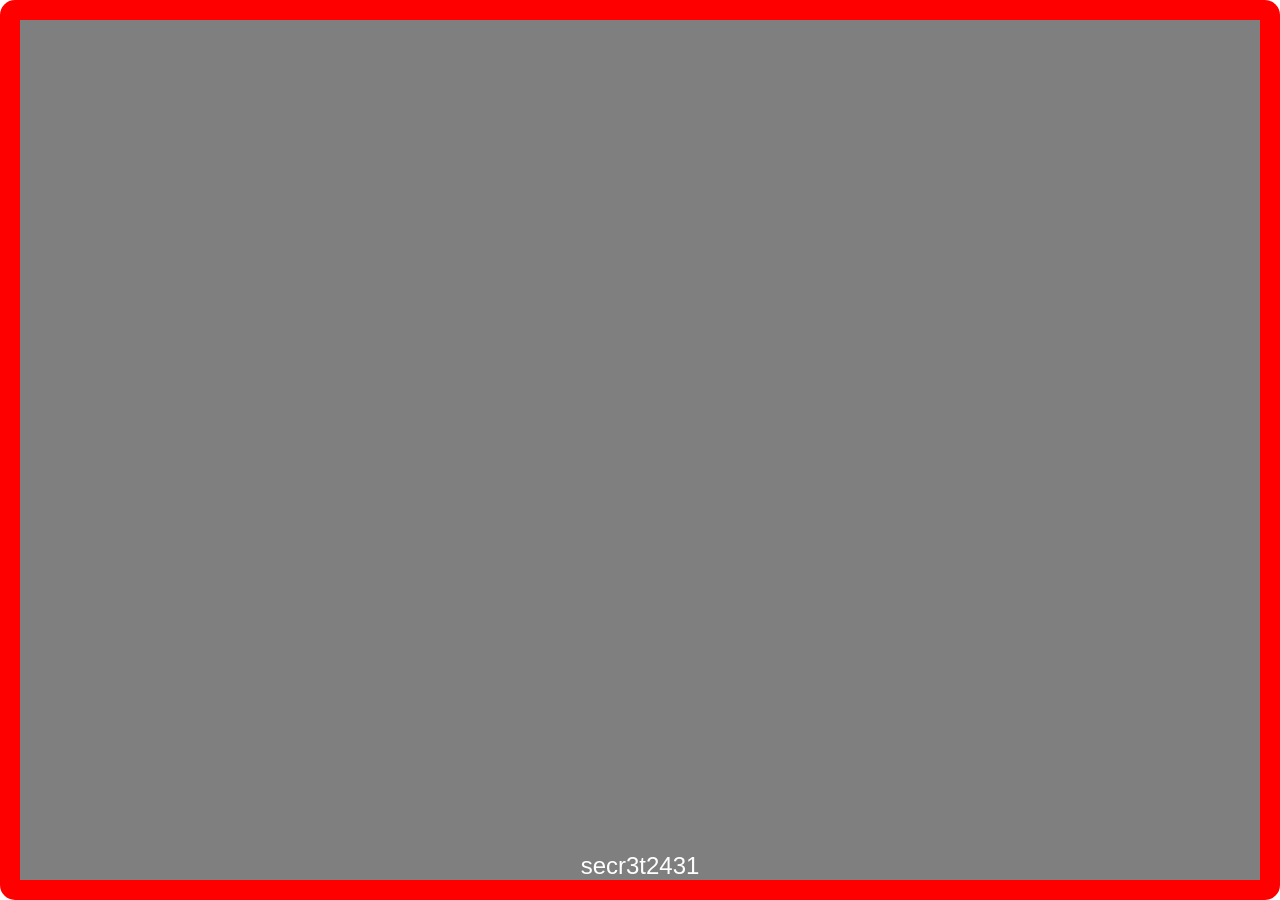
==== public/index.html @ f2ef2a91 "Rename border.html to index.html" ====
<!DOCTYPE html>
<html lang="en">
<head>
    <meta charset="UTF-8">
    <meta name="viewport" content="width=device-width, initial-scale=1.0">
    <title>Camera Border</title>
    <style>
        body, html {
            margin: 0;
            padding: 0;
            height: 100%;
            overflow: hidden;
            background: transparent;
        }
        .border {
            width: 100%;
            height: 100%;
            border: 20px solid #FF0000; /* Change this color to your preference */
            border-radius: 15px;
            box-sizing: border-box;
            position: absolute;
            top: 0;
            left: 0;
            background: rgba(0, 0, 0, 0.5); /* Semi-transparent background */
        }
        .center {
            width: calc(100% - 40px);
            height: calc(100% - 40px);
            position: absolute;
            top: 20px;
            left: 20px;
            border-radius: 10px;
            background: transparent;
        }
        .text {
            position: absolute;
            bottom: 20px;
            width: 100%;
            text-align: center;
            color: #FFFFFF; /* Change this color to your preference */
            font-size: 24px;
            font-family: Arial, sans-serif;
        }
    </style>
</head>
<body>
    <div class="border">
        <div class="center"></div>
    </div>
    <div class="text">secr3t2431</div> <!-- Change this text to your preference -->
</body>
</html>
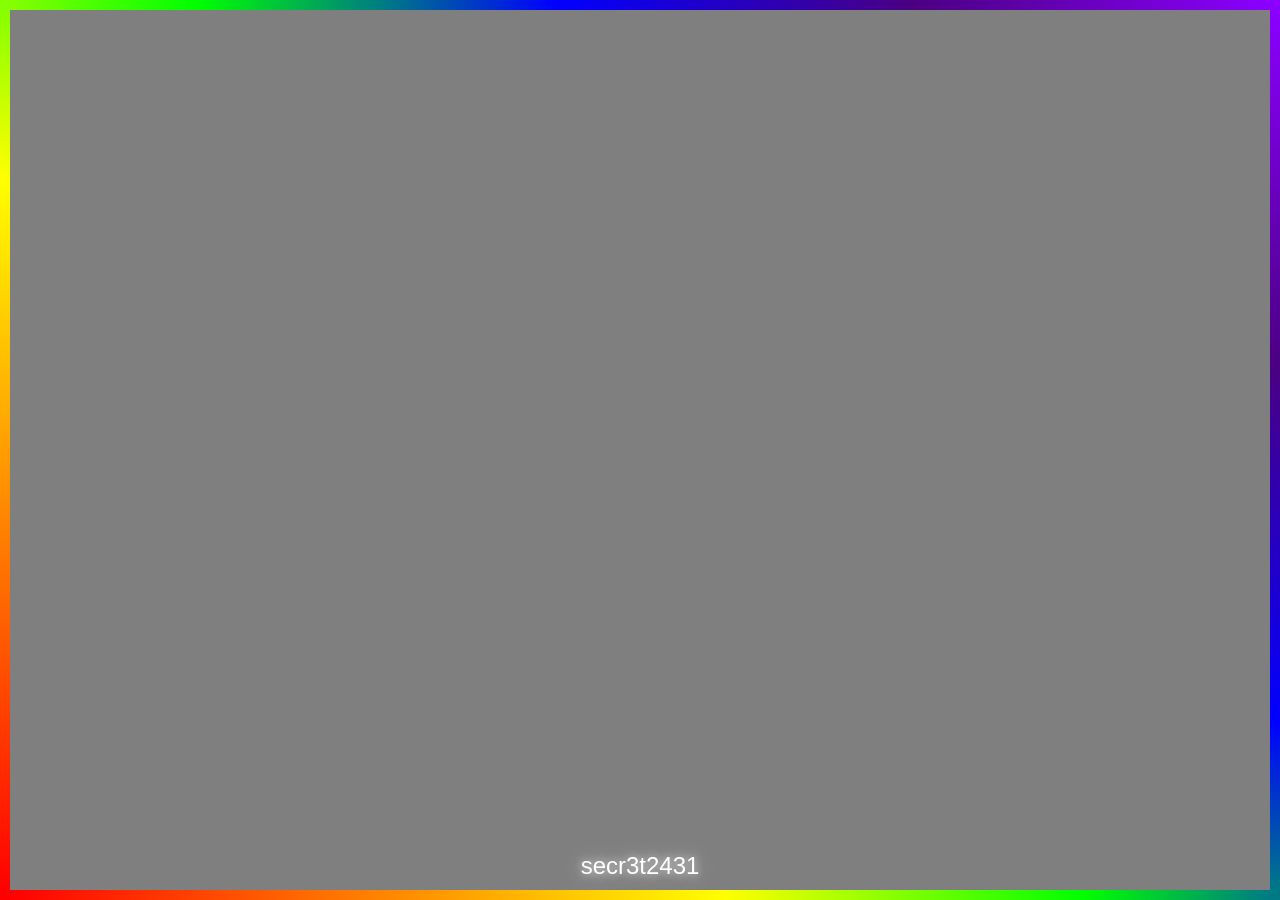
==== commit 588bd2f0: "Update index.html" ====
--- a/public/index.html
+++ b/public/index.html
@@ -15,13 +15,25 @@
         .border {
             width: 100%;
             height: 100%;
-            border: 20px solid #FF0000; /* Change this color to your preference */
+            border: 10px solid transparent;
+            border-image: linear-gradient(45deg, #ff0000, #ff7f00, #ffff00, #00ff00, #0000ff, #4b0082, #8b00ff);
+            border-image-slice: 1;
+            box-shadow: 0 0 20px rgba(255, 0, 0, 0.7), 0 0 40px rgba(255, 0, 0, 0.5);
             border-radius: 15px;
             box-sizing: border-box;
             position: absolute;
             top: 0;
             left: 0;
             background: rgba(0, 0, 0, 0.5); /* Semi-transparent background */
+            animation: border-glow 2s infinite alternate;
+        }
+        @keyframes border-glow {
+            0% {
+                box-shadow: 0 0 20px rgba(255, 0, 0, 0.7), 0 0 40px rgba(255, 0, 0, 0.5);
+            }
+            100% {
+                box-shadow: 0 0 20px rgba(0, 0, 255, 0.7), 0 0 40px rgba(0, 0, 255, 0.5);
+            }
         }
         .center {
             width: calc(100% - 40px);
@@ -37,16 +49,27 @@
             bottom: 20px;
             width: 100%;
             text-align: center;
-            color: #FFFFFF; /* Change this color to your preference */
+            color: #FFFFFF;
             font-size: 24px;
-            font-family: Arial, sans-serif;
+            font-family: 'Orbitron', sans-serif;
+            text-shadow: 0 0 10px rgba(255, 255, 255, 0.7), 0 0 20px rgba(255, 255, 255, 0.5);
+            animation: text-glow 2s infinite alternate;
         }
+        @keyframes text-glow {
+            0% {
+                text-shadow: 0 0 10px rgba(255, 255, 255, 0.7), 0 0 20px rgba(255, 255, 255, 0.5);
+            }
+            100% {
+                text-shadow: 0 0 20px rgba(0, 255, 255, 0.7), 0 0 40px rgba(0, 255, 255, 0.5);
+            }
+        }
+        @import url('https://fonts.googleapis.com/css2?family=Orbitron:wght@500&display=swap');
     </style>
 </head>
 <body>
     <div class="border">
         <div class="center"></div>
     </div>
-    <div class="text">secr3t2431</div> <!-- Change this text to your preference -->
+    <div class="text">secr3t2431</div>
 </body>
 </html>
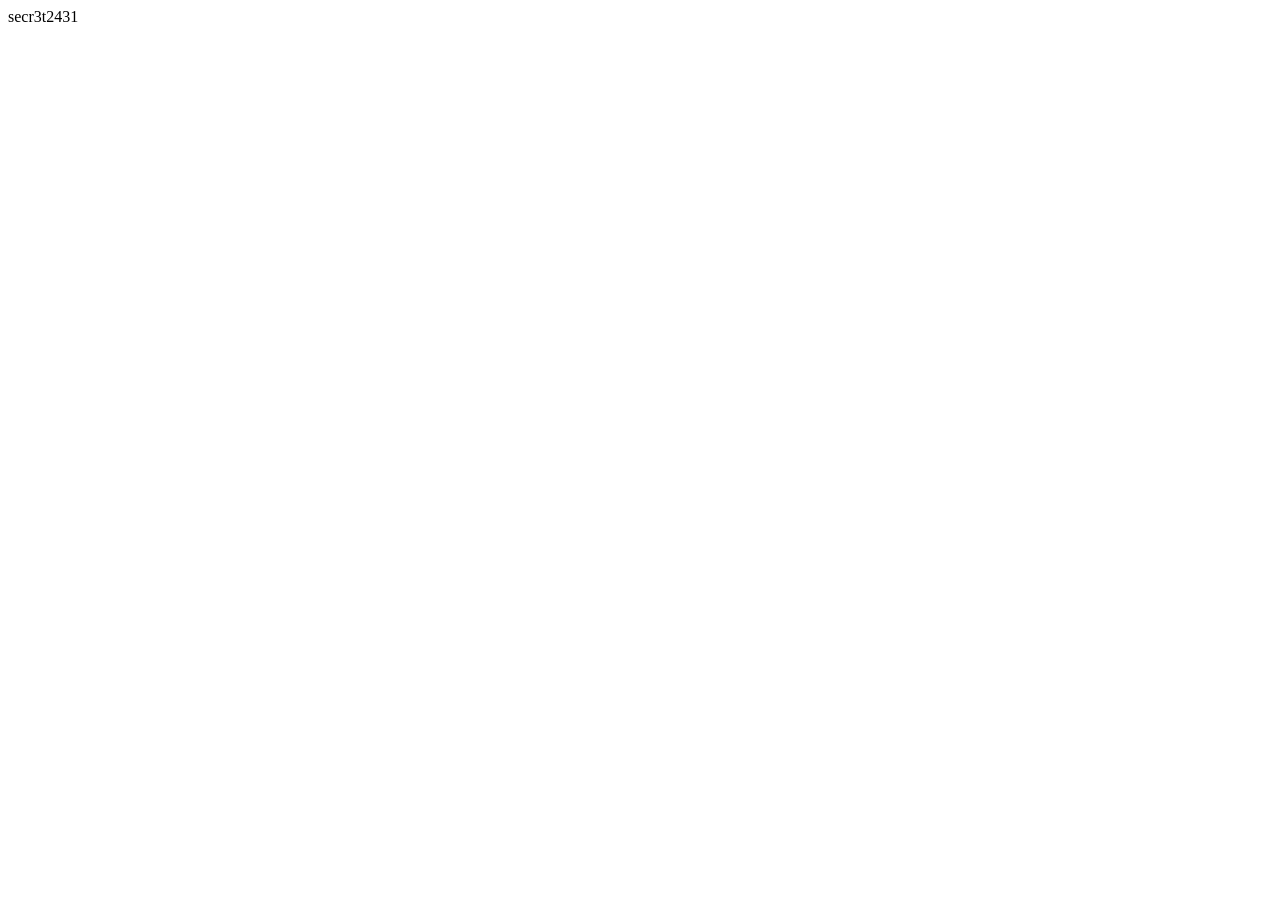
==== commit 3ab7b154: "Update index.html" ====
--- a/public/index.html
+++ b/public/index.html
@@ -4,72 +4,14 @@
     <meta charset="UTF-8">
     <meta name="viewport" content="width=device-width, initial-scale=1.0">
     <title>Camera Border</title>
-    <style>
-        body, html {
-            margin: 0;
-            padding: 0;
-            height: 100%;
-            overflow: hidden;
-            background: transparent;
-        }
-        .border {
-            width: 100%;
-            height: 100%;
-            border: 10px solid transparent;
-            border-image: linear-gradient(45deg, #ff0000, #ff7f00, #ffff00, #00ff00, #0000ff, #4b0082, #8b00ff);
-            border-image-slice: 1;
-            box-shadow: 0 0 20px rgba(255, 0, 0, 0.7), 0 0 40px rgba(255, 0, 0, 0.5);
-            border-radius: 15px;
-            box-sizing: border-box;
-            position: absolute;
-            top: 0;
-            left: 0;
-            background: rgba(0, 0, 0, 0.5); /* Semi-transparent background */
-            animation: border-glow 2s infinite alternate;
-        }
-        @keyframes border-glow {
-            0% {
-                box-shadow: 0 0 20px rgba(255, 0, 0, 0.7), 0 0 40px rgba(255, 0, 0, 0.5);
-            }
-            100% {
-                box-shadow: 0 0 20px rgba(0, 0, 255, 0.7), 0 0 40px rgba(0, 0, 255, 0.5);
-            }
-        }
-        .center {
-            width: calc(100% - 40px);
-            height: calc(100% - 40px);
-            position: absolute;
-            top: 20px;
-            left: 20px;
-            border-radius: 10px;
-            background: transparent;
-        }
-        .text {
-            position: absolute;
-            bottom: 20px;
-            width: 100%;
-            text-align: center;
-            color: #FFFFFF;
-            font-size: 24px;
-            font-family: 'Orbitron', sans-serif;
-            text-shadow: 0 0 10px rgba(255, 255, 255, 0.7), 0 0 20px rgba(255, 255, 255, 0.5);
-            animation: text-glow 2s infinite alternate;
-        }
-        @keyframes text-glow {
-            0% {
-                text-shadow: 0 0 10px rgba(255, 255, 255, 0.7), 0 0 20px rgba(255, 255, 255, 0.5);
-            }
-            100% {
-                text-shadow: 0 0 20px rgba(0, 255, 255, 0.7), 0 0 40px rgba(0, 255, 255, 0.5);
-            }
-        }
-        @import url('https://fonts.googleapis.com/css2?family=Orbitron:wght@500&display=swap');
-    </style>
+    <link rel="stylesheet" href="styles.css">
 </head>
 <body>
     <div class="border">
         <div class="center"></div>
+        <div id="particles"></div>
     </div>
     <div class="text">secr3t2431</div>
+    <script src="particles.js"></script>
 </body>
 </html>
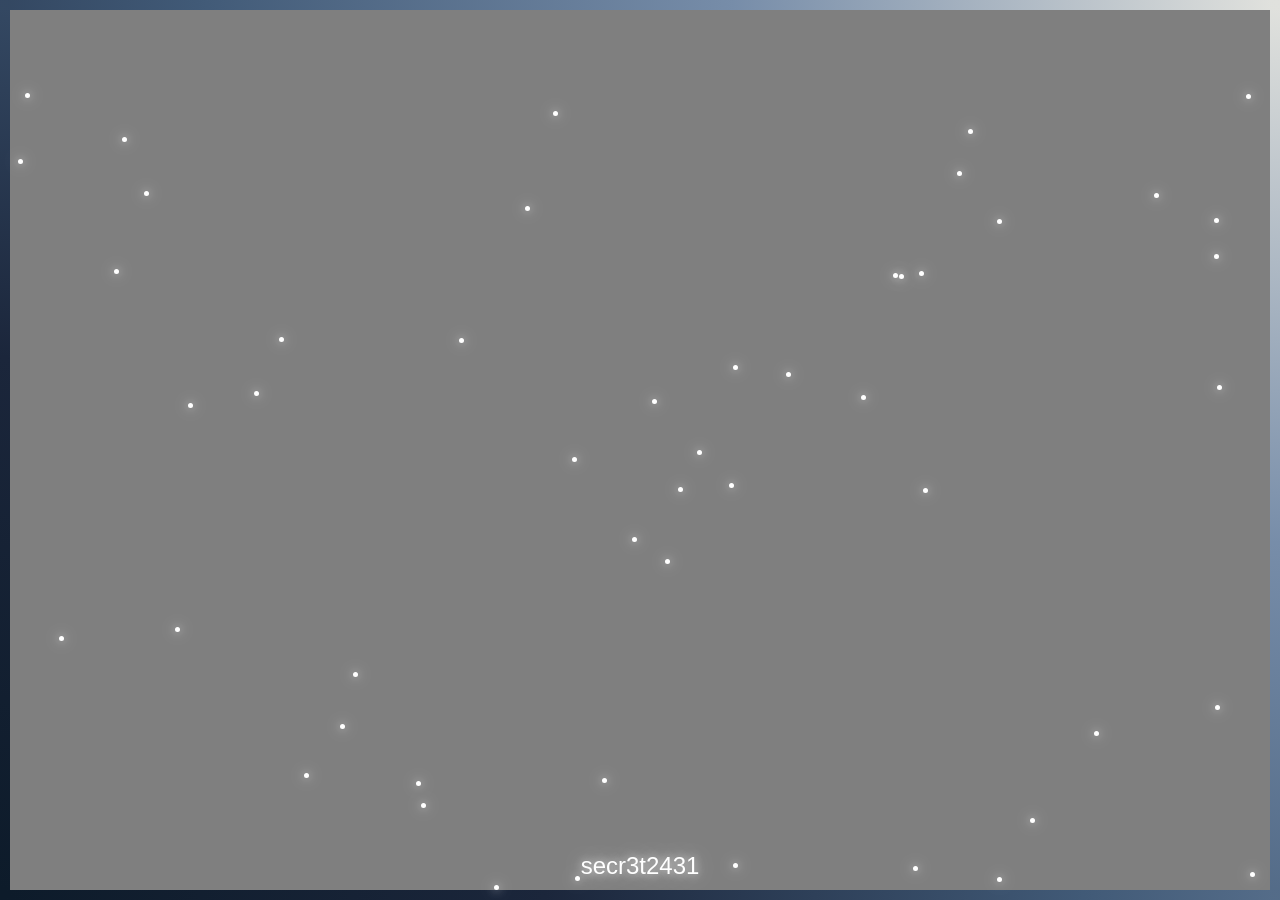
==== commit 8d87bb17: "Update index.html" ====
--- a/public/index.html
+++ b/public/index.html
@@ -4,7 +4,7 @@
     <meta charset="UTF-8">
     <meta name="viewport" content="width=device-width, initial-scale=1.0">
     <title>Camera Border</title>
-    <link rel="stylesheet" href="styles.css">
+    <link rel="stylesheet" href="style.css">
 </head>
 <body>
     <div class="border">
--- a/public/style.css
+++ b/public/style.css
@@ -0,0 +1,75 @@
+body, html {
+    margin: 0;
+    padding: 0;
+    height: 100%;
+    overflow: hidden;
+    background: transparent;
+}
+
+.border {
+    width: 100%;
+    height: 100%;
+    border: 10px solid transparent;
+    border-image: linear-gradient(45deg, #0d1b2a, #1b263b, #415a77, #778da9, #e0e1dd);
+    border-image-slice: 1;
+    box-shadow: 0 0 20px rgba(0, 0, 255, 0.7), 0 0 40px rgba(0, 0, 255, 0.5);
+    border-radius: 15px;
+    box-sizing: border-box;
+    position: absolute;
+    top: 0;
+    left: 0;
+    background: rgba(0, 0, 0, 0.5); /* Semi-transparent background */
+    animation: border-glow 2s infinite alternate;
+}
+
+@keyframes border-glow {
+    0% {
+        box-shadow: 0 0 20px rgba(0, 0, 255, 0.7), 0 0 40px rgba(0, 0, 255, 0.5);
+    }
+    100% {
+        box-shadow: 0 0 20px rgba(255, 0, 255, 0.7), 0 0 40px rgba(255, 0, 255, 0.5);
+    }
+}
+
+.center {
+    width: calc(100% - 40px);
+    height: calc(100% - 40px);
+    position: absolute;
+    top: 20px;
+    left: 20px;
+    border-radius: 10px;
+    background: transparent;
+}
+
+.text {
+    position: absolute;
+    bottom: 20px;
+    width: 100%;
+    text-align: center;
+    color: #FFFFFF;
+    font-size: 24px;
+    font-family: 'Orbitron', sans-serif;
+    text-shadow: 0 0 10px rgba(255, 255, 255, 0.7), 0 0 20px rgba(255, 255, 255, 0.5);
+    animation: text-glow 2s infinite alternate;
+}
+
+@keyframes text-glow {
+    0% {
+        text-shadow: 0 0 10px rgba(255, 255, 255, 0.7), 0 0 20px rgba(255, 255, 255, 0.5);
+    }
+    100% {
+        text-shadow: 0 0 20px rgba(0, 255, 255, 0.7), 0 0 40px rgba(0, 255, 255, 0.5);
+    }
+}
+
+@import url('https://fonts.googleapis.com/css2?family=Orbitron:wght@500&display=swap');
+
+/* Particle styles */
+#particles {
+    position: absolute;
+    width: 100%;
+    height: 100%;
+    top: 0;
+    left: 0;
+    z-index: 0;
+}
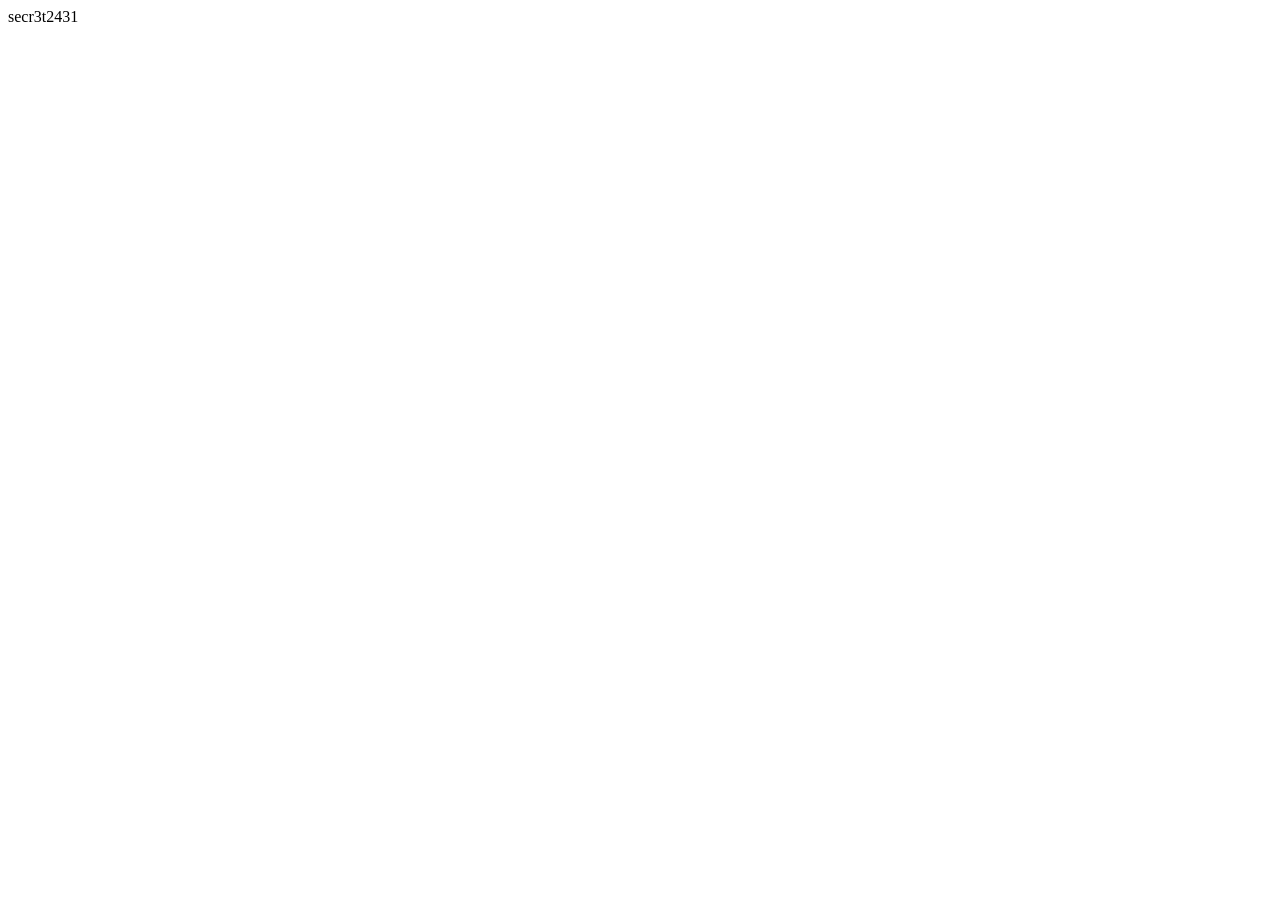
==== commit c6c3e19c: "Update index.html" ====
--- a/public/index.html
+++ b/public/index.html
@@ -4,7 +4,7 @@
     <meta charset="UTF-8">
     <meta name="viewport" content="width=device-width, initial-scale=1.0">
     <title>Camera Border</title>
-    <link rel="stylesheet" href="style.css">
+    <link rel="stylesheet" href="styles.css">
 </head>
 <body>
     <div class="border">
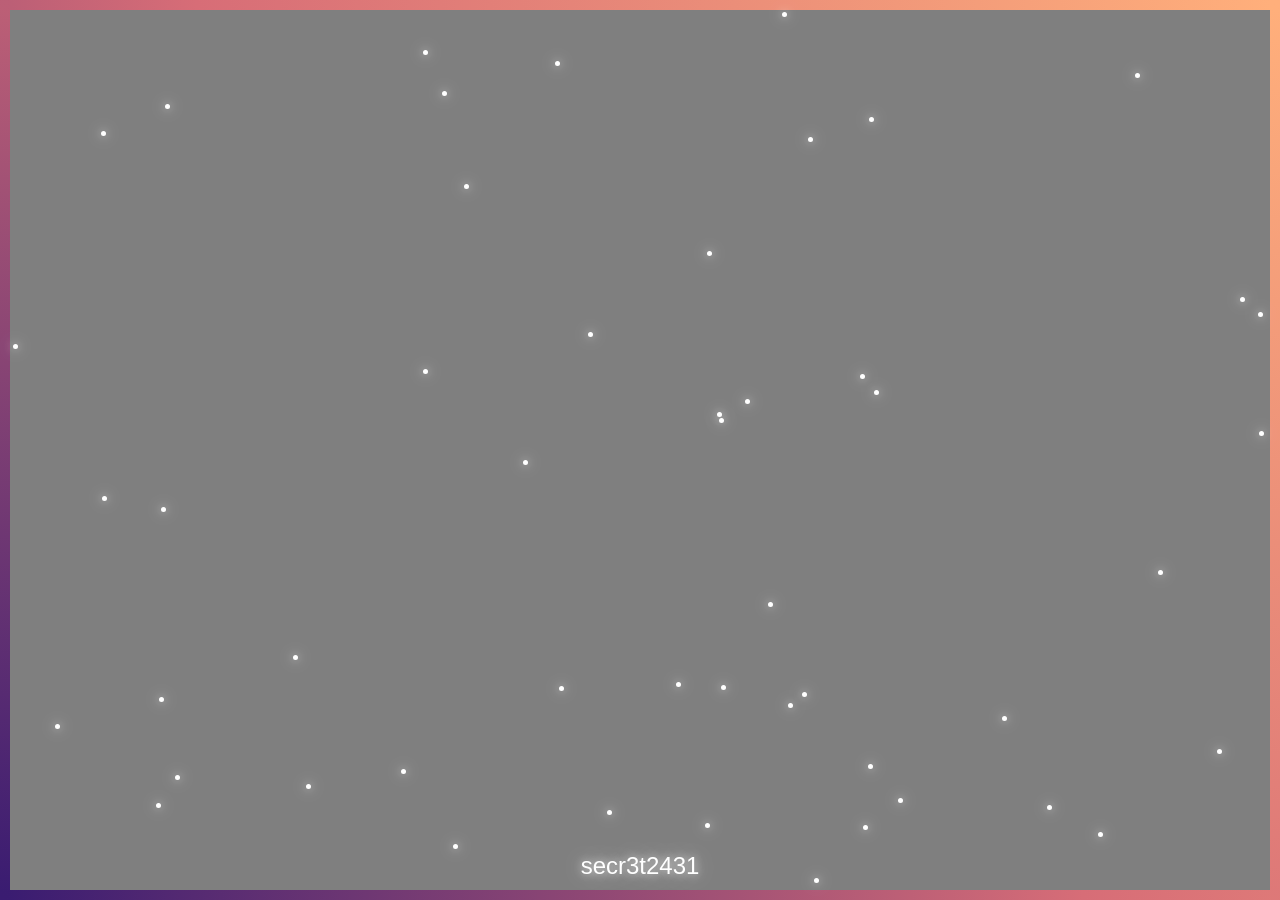
==== commit 9d69e798: "Update index.html" ====
--- a/public/index.html
+++ b/public/index.html
@@ -4,7 +4,7 @@
     <meta charset="UTF-8">
     <meta name="viewport" content="width=device-width, initial-scale=1.0">
     <title>Camera Border</title>
-    <link rel="stylesheet" href="styles.css">
+    <link rel="stylesheet" href="style.css">
 </head>
 <body>
     <div class="border">
--- a/public/style.css
+++ b/public/style.css
@@ -0,0 +1,102 @@
+body, html {
+    margin: 0;
+    padding: 0;
+    height: 100%;
+    overflow: hidden;
+    background: transparent;
+}
+
+.border {
+    width: 100%;
+    height: 100%;
+    border: 10px solid transparent;
+    border-image: linear-gradient(45deg, #3a1c71, #d76d77, #ffaf7b);
+    border-image-slice: 1;
+    box-shadow: 0 0 20px rgba(58, 28, 113, 0.7), 0 0 40px rgba(215, 109, 119, 0.5);
+    border-radius: 15px;
+    box-sizing: border-box;
+    position: absolute;
+    top: 0;
+    left: 0;
+    background: rgba(0, 0, 0, 0.5); /* Semi-transparent background */
+    animation: border-glow 5s infinite alternate;
+}
+
+@keyframes border-glow {
+    0% {
+        box-shadow: 0 0 20px rgba(58, 28, 113, 0.7), 0 0 40px rgba(215, 109, 119, 0.5);
+    }
+    50% {
+        box-shadow: 0 0 20px rgba(255, 175, 123, 0.7), 0 0 40px rgba(255, 175, 123, 0.5);
+    }
+    100% {
+        box-shadow: 0 0 20px rgba(215, 109, 119, 0.7), 0 0 40px rgba(58, 28, 113, 0.5);
+    }
+}
+
+.center {
+    width: calc(100% - 40px);
+    height: calc(100% - 40px);
+    position: absolute;
+    top: 20px;
+    left: 20px;
+    border-radius: 10px;
+    background: transparent;
+}
+
+.text {
+    position: absolute;
+    bottom: 20px;
+    width: 100%;
+    text-align: center;
+    color: #FFFFFF;
+    font-size: 24px;
+    font-family: 'Orbitron', sans-serif;
+    text-shadow: 0 0 10px rgba(255, 255, 255, 0.7), 0 0 20px rgba(255, 255, 255, 0.5);
+    animation: text-glow 5s infinite alternate;
+}
+
+@keyframes text-glow {
+    0% {
+        text-shadow: 0 0 10px rgba(255, 255, 255, 0.7), 0 0 20px rgba(255, 255, 255, 0.5);
+    }
+    50% {
+        text-shadow: 0 0 20px rgba(255, 255, 255, 0.9), 0 0 40px rgba(0, 255, 255, 0.7);
+    }
+    100% {
+        text-shadow: 0 0 10px rgba(255, 255, 255, 0.7), 0 0 20px rgba(0, 255, 255, 0.5);
+    }
+}
+
+@import url('https://fonts.googleapis.com/css2?family=Orbitron:wght@500&display=swap');
+
+/* Particle styles */
+#particles {
+    position: absolute;
+    width: 100%;
+    height: 100%;
+    top: 0;
+    left: 0;
+    z-index: 0;
+}
+
+.particle {
+    position: absolute;
+    width: 5px;
+    height: 5px;
+    background: radial-gradient(circle, rgba(255,255,255,1) 0%, rgba(0,212,255,1) 100%);
+    border-radius: 50%;
+    box-shadow: 0 0 10px rgba(255, 255, 255, 0.7), 0 0 20px rgba(255, 255, 255, 0.5);
+    animation: particle-move 10s linear infinite;
+}
+
+@keyframes particle-move {
+    0% {
+        transform: translateY(0) translateX(0);
+        opacity: 1;
+    }
+    100% {
+        transform: translateY(-100vh) translateX(50vw);
+        opacity: 0;
+    }
+}
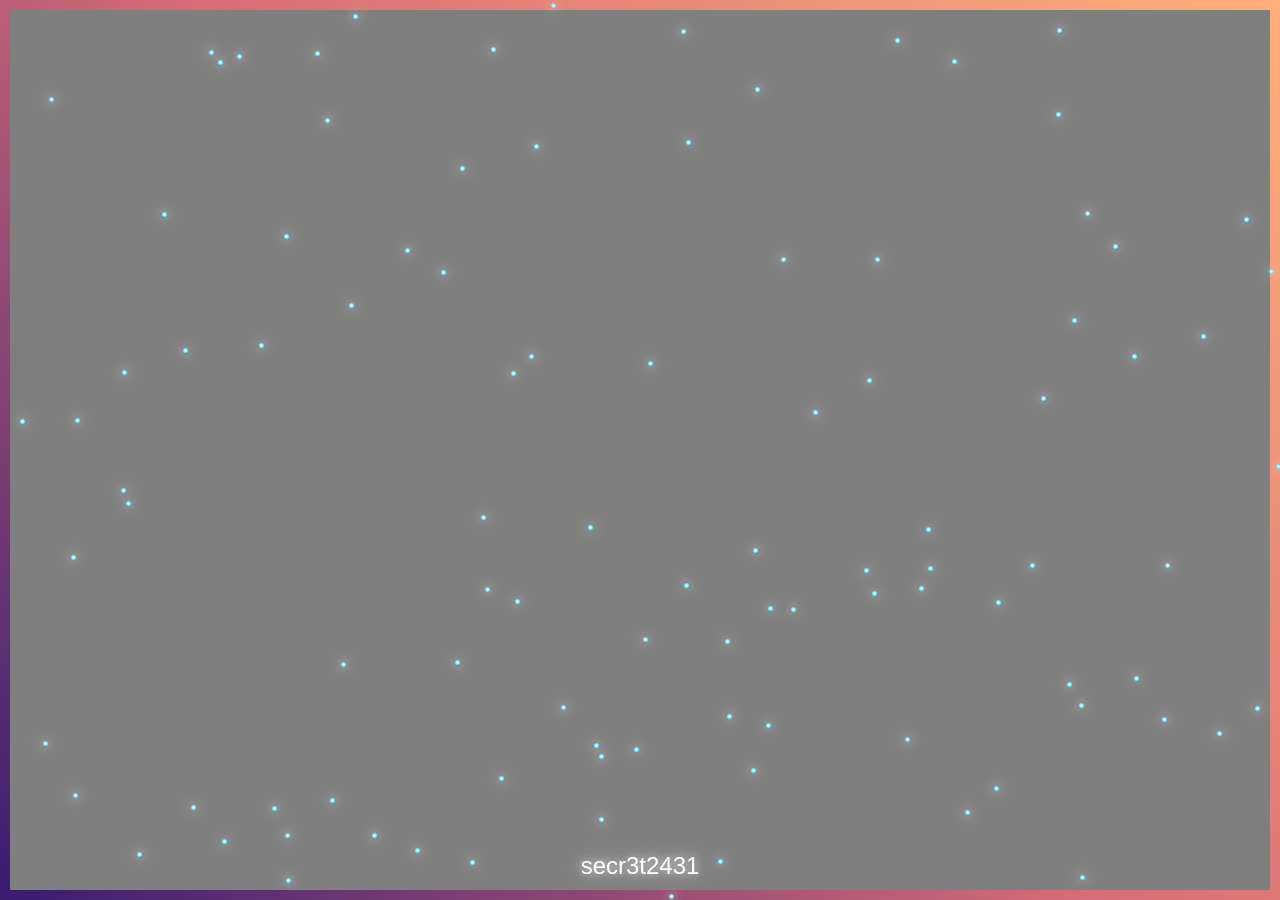
==== commit 4fdd1c5c: "Update index.html" ====
--- a/public/index.html
+++ b/public/index.html
@@ -7,8 +7,10 @@
     <link rel="stylesheet" href="style.css">
 </head>
 <body>
-    <div class="border">
-        <div class="center"></div>
+    <div class="border-container">
+        <div class="border">
+            <div class="center"></div>
+        </div>
         <div id="particles"></div>
     </div>
     <div class="text">secr3t2431</div>
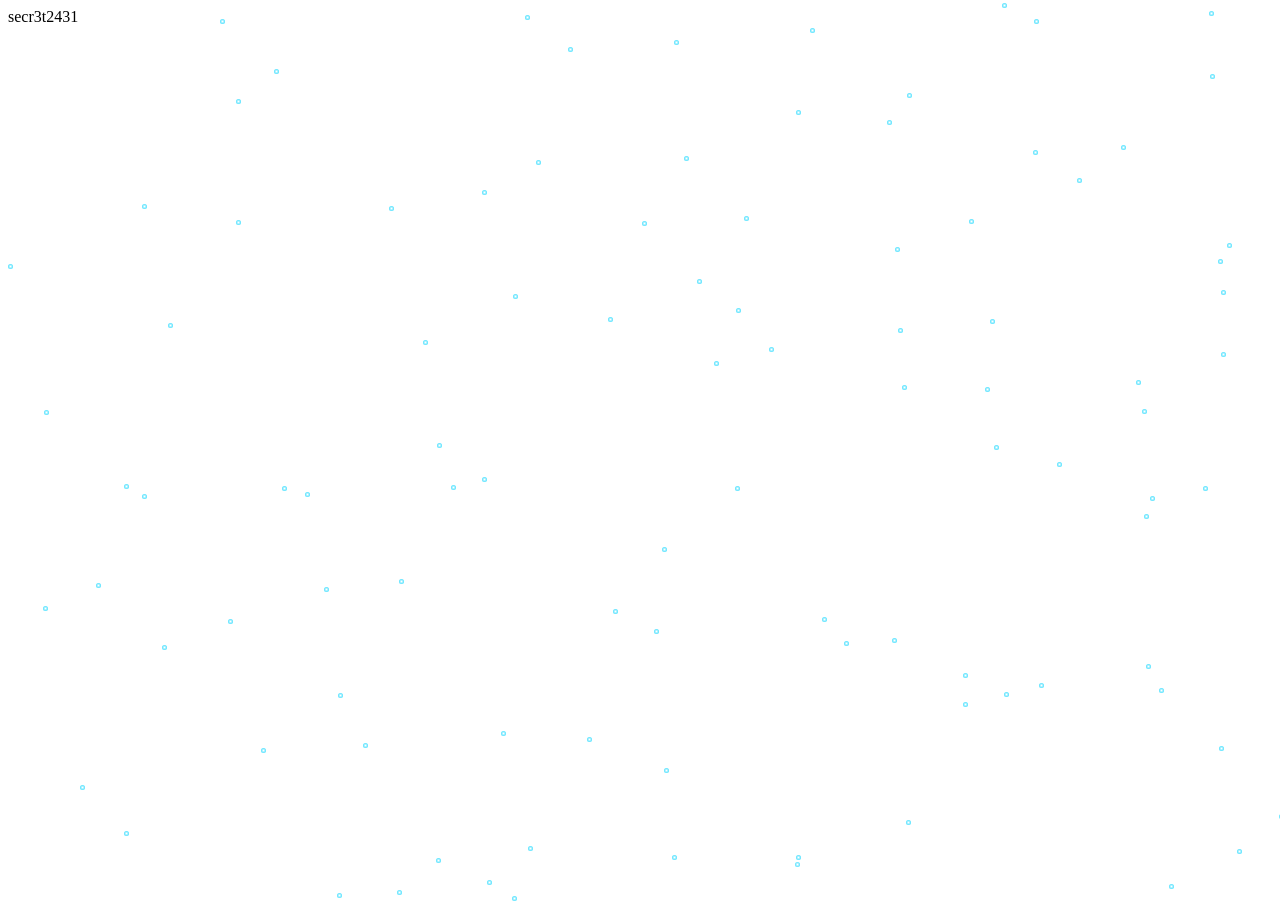
==== commit fba0c32d: "Update index.html" ====
--- a/public/index.html
+++ b/public/index.html
@@ -4,7 +4,7 @@
     <meta charset="UTF-8">
     <meta name="viewport" content="width=device-width, initial-scale=1.0">
     <title>Camera Border</title>
-    <link rel="stylesheet" href="style.css">
+    <link rel="stylesheet" href="styles.css">
 </head>
 <body>
     <div class="border-container">
